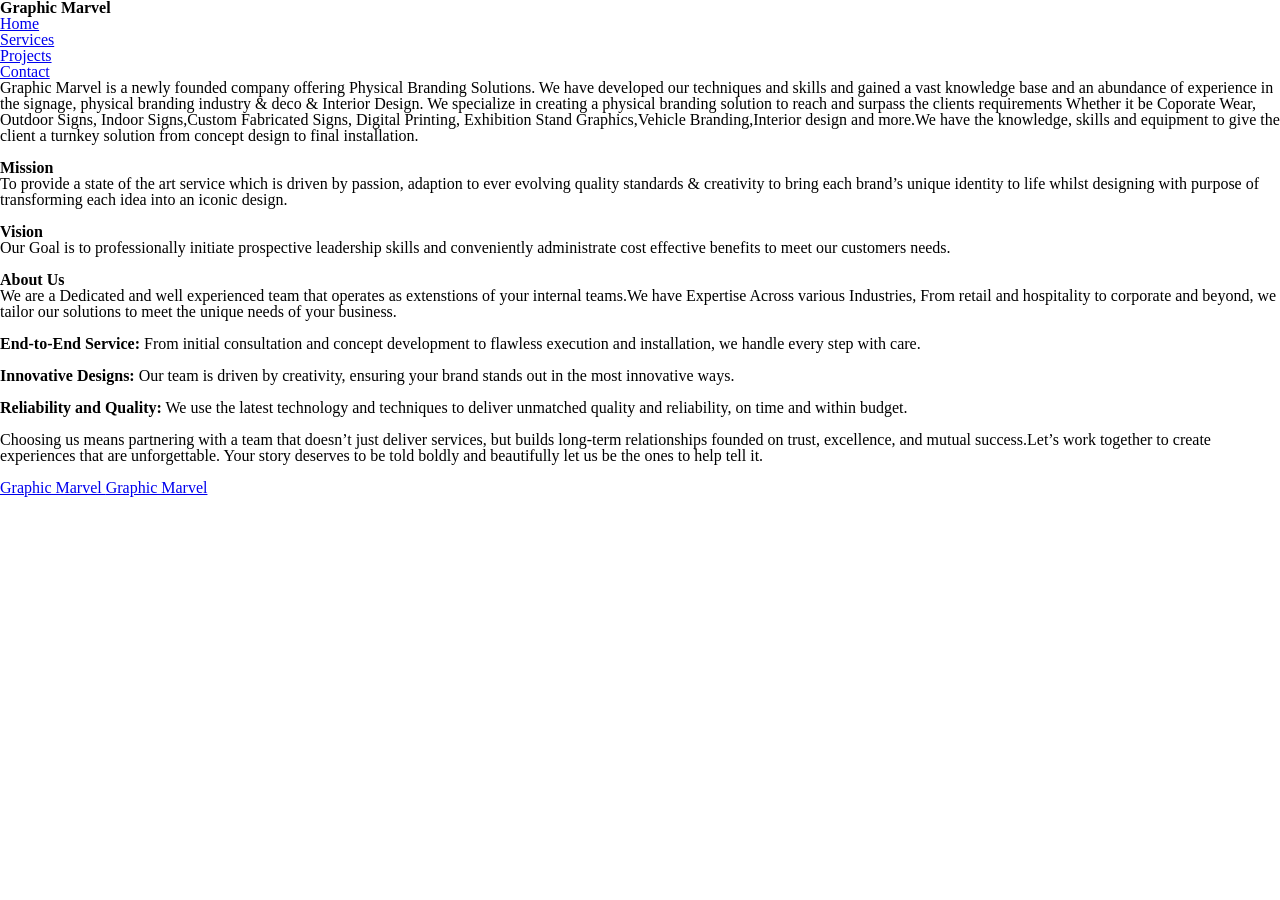
==== index.html @ b997f887 "created basic structure" ====
<!DOCTYPE html>
<html lang="en">
<head>
   <meta charset="UTF-8">
   <meta name="viewport" content="width=device-width, initial-scale=1.0">
   <title>Graphic Marvel</title>
   <link rel="stylesheet" href="reset.css">
   <link rel="stylesheet" href="main.css">
</head>
<body>
   <div class="wrapper">

      <header>
         <h1>Graphic Marvel</h1>
      </header>


      <nav>
         <ul>
            <li><a href="index.html">Home</a></li>
            <li><a href="services.html">Services</a></li>
            <li><a href="projects.html">Projects</a></li>
            <li><a href="contact.html">Contact</a></li>
         </ul>
      </nav>

      <main>
         <section class="main-column">

            <p>
               Graphic Marvel is a newly founded company offering Physical Branding Solutions.
               We have developed our techniques and skills and gained a vast knowledge base and an abundance of experience in the signage, physical branding industry & deco & Interior Design. We specialize in creating a physical branding solution to reach and surpass the clients requirements Whether it be Coporate Wear, Outdoor Signs, Indoor Signs,Custom Fabricated Signs, Digital Printing, Exhibition Stand Graphics,Vehicle Branding,Interior design and more.We have the knowledge, skills and equipment to give the client a turnkey solution from concept design to final installation.
            </p>

            <h2>Mission</h2>
            <p>To provide a state of the art service which is driven by passion, adaption to ever evolving quality standards & creativity to bring each brand’s unique identity to life whilst designing with purpose of transforming each idea into an iconic design.</p>

            <h2>Vision</h2>
            <p>Our Goal is to professionally initiate prospective leadership skills and conveniently administrate cost effective benefits to meet our customers needs.</p>

            <H2> About Us </h2>
            <p>We are a Dedicated and well experienced team that operates as extenstions of your internal teams.We have Expertise Across various Industries, From retail and hospitality to corporate and beyond, we tailor our solutions to meet the unique needs of your business.</p>
            <p><b>End-to-End Service:</b> From initial consultation and concept development to flawless execution and installation, we handle every step with care.</p>
            <p><b>Innovative Designs:</b> Our team is driven by creativity, ensuring your brand stands out in the most innovative ways.</p>
            <p><b>Reliability and Quality:</b> We use the latest technology and techniques to deliver unmatched quality and reliability, on time and within budget.</p>
            <p>
               Choosing us means partnering with a team that doesn’t just deliver services, but builds long-term relationships founded on trust, excellence, and mutual success.Let’s work together to create experiences that are unforgettable. Your story deserves to be told boldly and beautifully let us be the ones to help tell it.
            </p>
         </section>


      </main>
      <footer>

         <a href="https://www.instagram.com/graphic_marvel_?utm_source=ig_web_button_share_sheet&igsh=ZDNlZDc0MzIxNw==">
            <i class="fa fa-instagram"></i> Graphic Marvel
         </a>

         <a href="https://www.facebook.com/share/1BdkAk2jqA/?mibextid=wwXIfr">
            <i class="fa fa-facebook-square"></i> Graphic Marvel
         </a>

      </footer>
   </div>
</body>
</html>
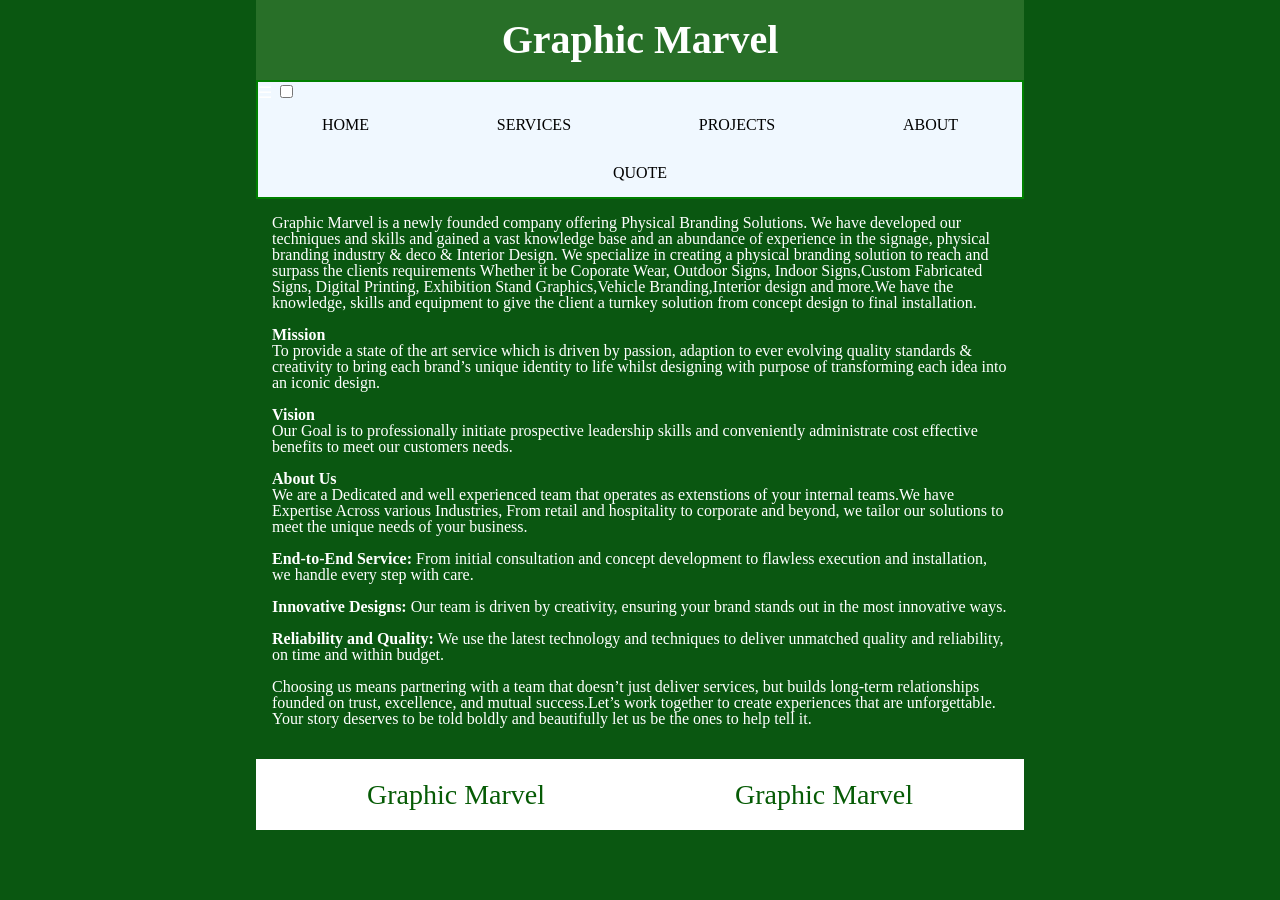
==== commit 63082105: "edits" ====
--- a/index.html
+++ b/index.html
@@ -16,11 +16,18 @@
 
 
       <nav>
+
+      <label for="menu">☰</label>
+
+
+         <input type="checkbox" id="menu">
+
          <ul>
             <li><a href="index.html">Home</a></li>
             <li><a href="services.html">Services</a></li>
             <li><a href="projects.html">Projects</a></li>
-            <li><a href="contact.html">Contact</a></li>
+            <li><a href="about.html">About</a></li>
+            <li><a href="quote.html">Quote</a></li>
          </ul>
       </nav>
 
--- a/main.css
+++ b/main.css
@@ -0,0 +1,75 @@
+body{
+   font-family: Cambria, Cochin, Georgia, Times, 'Times New Roman', serif;
+   background-color: rgb(10, 87, 17);
+   color: rgb(255, 255, 255);
+}
+
+H1 {
+   font-size: 250%;
+}
+
+.wrapper {
+   max-width: 48rem;
+   margin: 0 auto;
+}
+
+header {
+   background-color: rgb(40, 111, 40);
+   padding: 20px;
+   text-align: center;
+}
+
+
+nav{
+   background-color: aliceblue;
+   text-transform: uppercase;
+   border: 2px solid green;
+}
+
+nav ul {
+   display: flex;
+   justify-content: space-around;
+   flex-wrap: wrap;
+}
+
+nav li {
+   list-style-type: none;
+   padding: 1rem;
+}
+
+nav a {
+   color: rgb(0, 0, 0);
+   text-decoration: none;
+   padding: 1rem 2rem;
+}
+
+nav a:hover,
+   .current {
+   background-color: rgba(50, 202, 20, 0.67);
+   border-radius: 2rem;
+}
+
+.main-column {
+   padding: 1em 1em 1em 1em ;
+}
+
+footer{
+   background-color: #ffffff;
+   color: rgb(2, 80, 10);
+   padding: 1rem;
+   display: flex;
+   justify-content: space-around;
+   align-items: center;
+}
+
+footer a {
+   color: rgb(6, 91, 5);
+   padding: 0.2em;
+   font-size: 175%;
+   text-decoration: none;
+ }
+
+ footer a:hover{
+   color:black;
+   text-shadow: 0 0 5px white
+ }
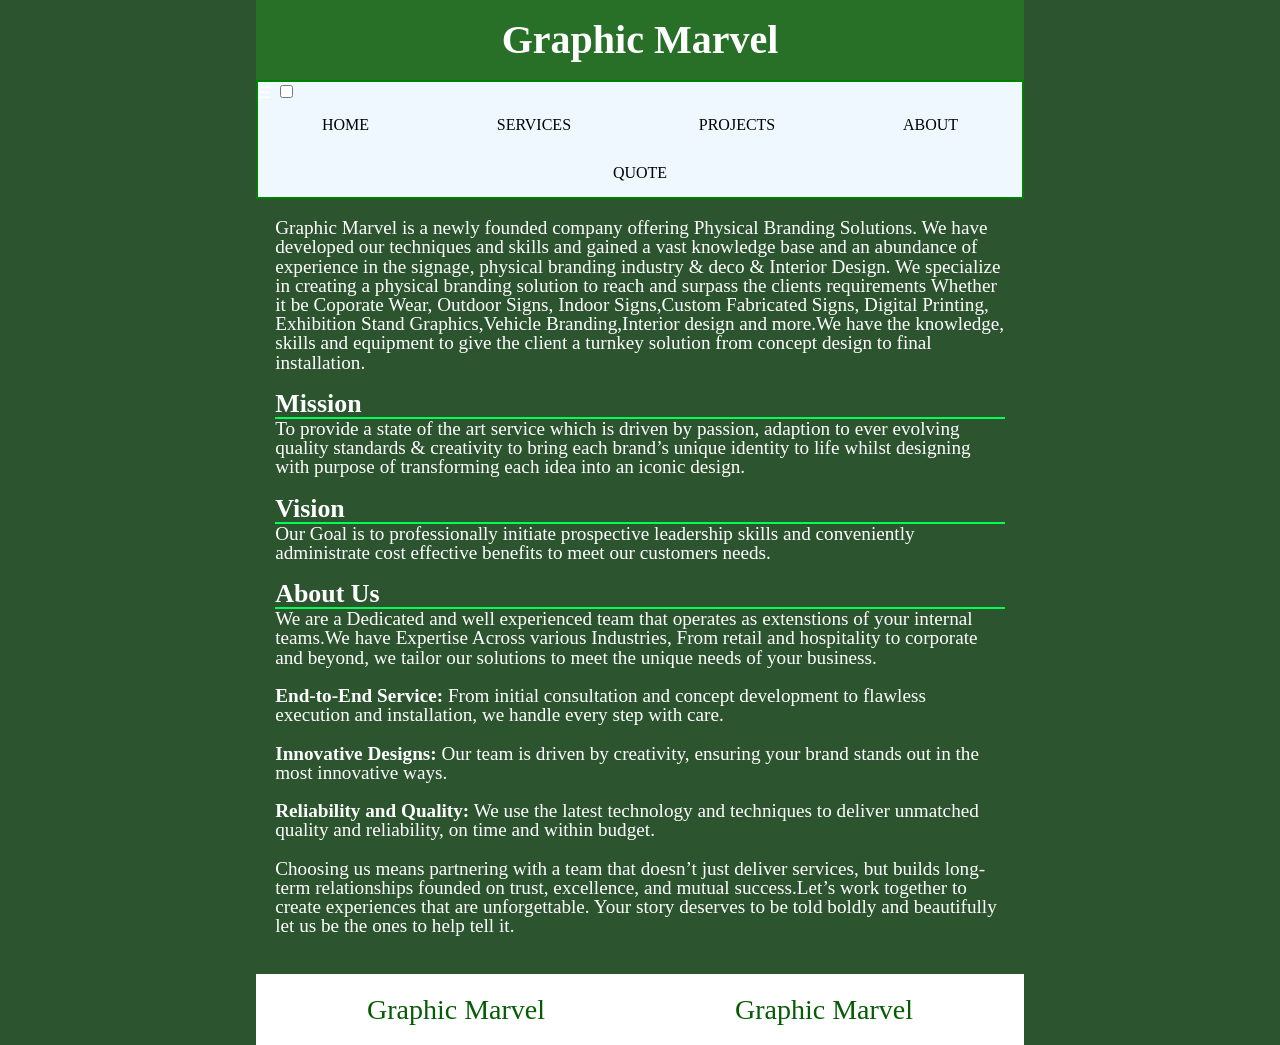
==== commit facf916f: "Update index.html" ====
--- a/index.html
+++ b/index.html
@@ -32,6 +32,7 @@
       </nav>
 
       <main>
+         
          <section class="main-column">
 
             <p>
--- a/main.css
+++ b/main.css
@@ -1,6 +1,6 @@
 body{
    font-family: Cambria, Cochin, Georgia, Times, 'Times New Roman', serif;
-   background-color: rgb(10, 87, 17);
+   background-color: rgb(44, 84, 47);
    color: rgb(255, 255, 255);
 }
 
@@ -50,7 +50,14 @@
 }
 
 .main-column {
+   font-size: 120%;
    padding: 1em 1em 1em 1em ;
+}
+
+.main-column h2{
+   font-size: 135%;
+   border-bottom:2px solid #00ff55;
+   padding: 0.em
 }
 
 footer{
@@ -72,4 +79,56 @@
  footer a:hover{
    color:black;
    text-shadow: 0 0 5px white
- }+ }
+
+ .services p{
+   padding:0.3em 0.3em 0.3em 0.3em;
+}
+
+.services h2{
+   font-size: 150%;
+   color: #ffffff;
+   border-bottom:2px solid #00ff55;
+   padding: 0.em;
+}
+
+.services {
+   padding:1em 1em 1em 1em;
+}
+
+.services li{
+   list-style-image: url(images/Check\ 1.png);
+   padding: 7.5px;
+   list-style-position: inside;
+}
+
+
+
+.services img {
+   border-radius: 50px;
+   padding: 1em 1em 1em 1em ; 
+}
+
+
+.left-column {
+   font-size: 120%;
+}
+
+.left-column h2{
+   font-size: 135%;
+   border-bottom:2px solid #00ff55;
+   padding: 0.em;
+}
+
+
+.right-column {
+   font-size: 120%;
+   padding-top: 1em;
+}
+
+.right-column h2{
+   font-size: 135%;
+   border-bottom:2px solid #00ff55;
+   
+
+}
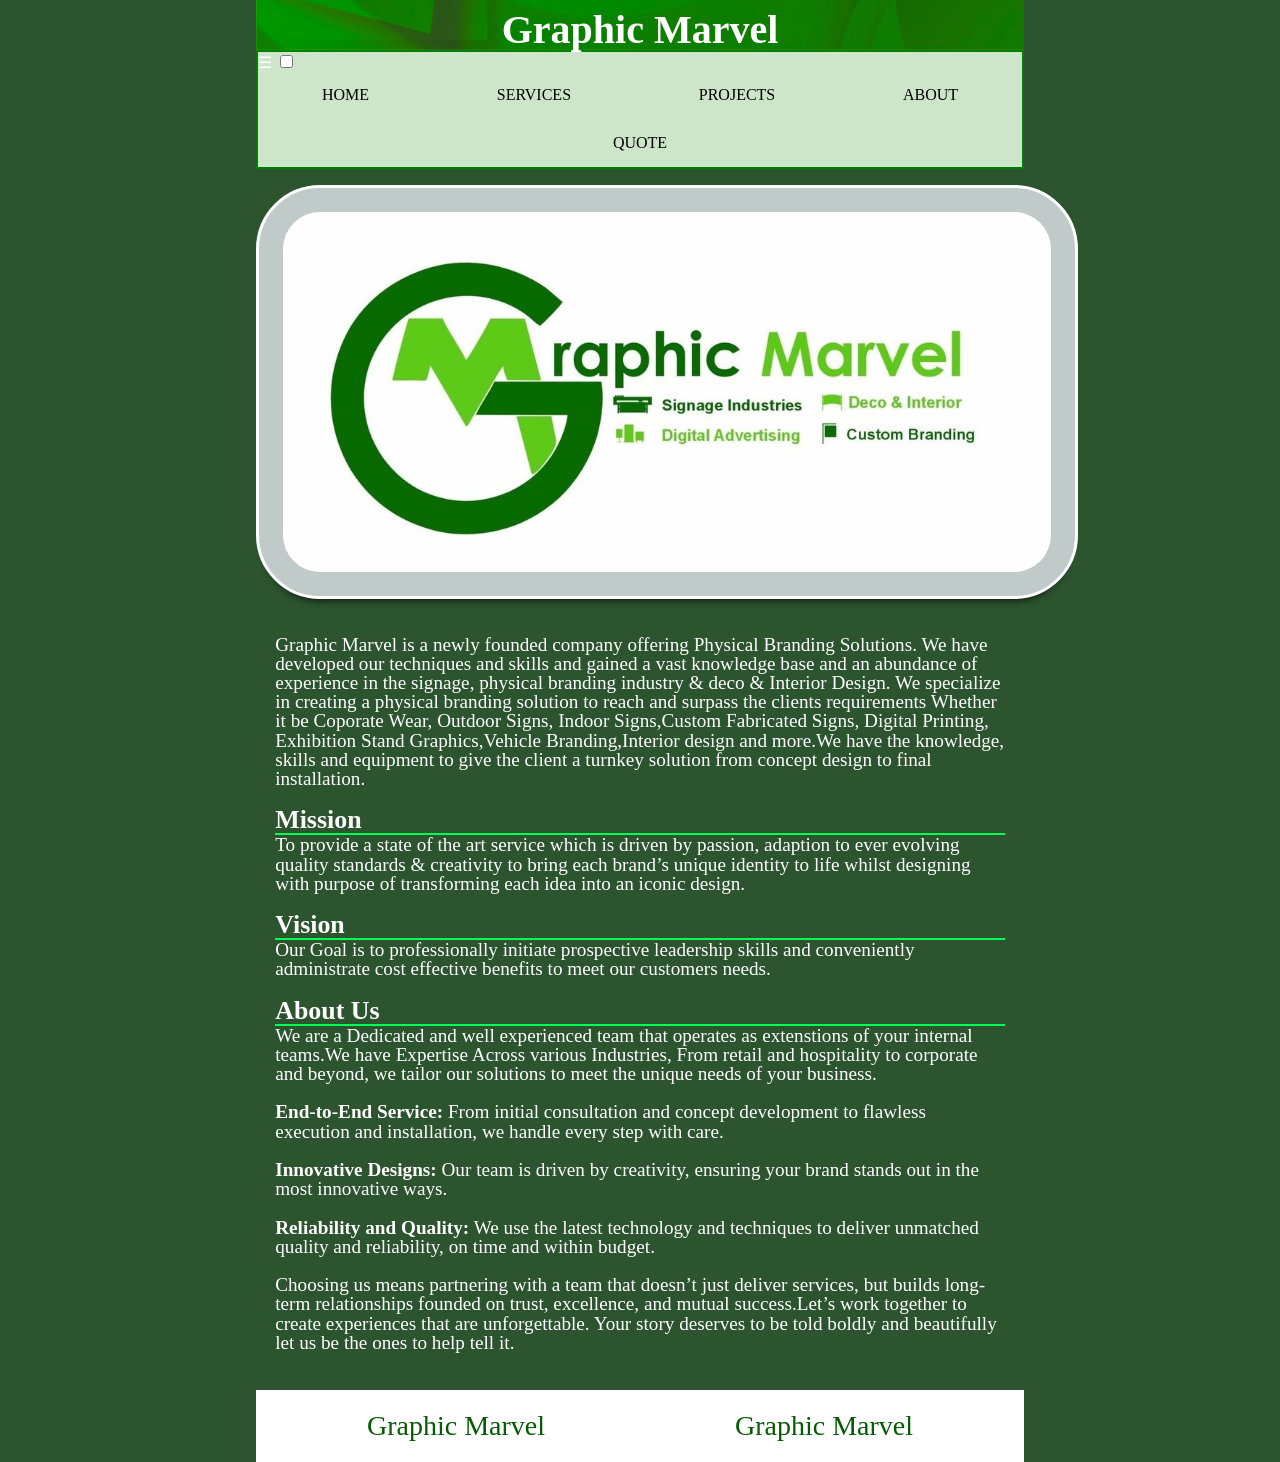
==== commit 6bd680d2: "on" ====
--- a/index.html
+++ b/index.html
@@ -32,6 +32,9 @@
       </nav>
 
       <main>
+         <section class="logo">
+         <img src="images/logo.jpeg" alt="Graphic Marvel">
+         </section>
          
          <section class="main-column">
 
--- a/main.css
+++ b/main.css
@@ -14,16 +14,23 @@
 }
 
 header {
+   background: url(images/bkg\ header.png);
+   background-repeat: no-repeat;
+   background-position: bottom;
+   background-size: cover;
    background-color: rgb(40, 111, 40);
-   padding: 20px;
+   padding: 10px 0 0 0;
    text-align: center;
+   position: relative;
 }
 
 
 nav{
-   background-color: aliceblue;
+   background-color: rgb(205, 230, 201);
+   border: 4px solid rgb(2, 80, 10);
    text-transform: uppercase;
    border: 2px solid green;
+   text-transform: uppercase;
 }
 
 nav ul {
@@ -45,7 +52,9 @@
 
 nav a:hover,
    .current {
-   background-color: rgba(50, 202, 20, 0.67);
+   background-color: rgb(2, 80, 10);
+   color: white;
+
    border-radius: 2rem;
 }
 
@@ -131,4 +140,116 @@
    border-bottom:2px solid #00ff55;
    
 
+}
+
+
+
+
+
+
+Projects
+
+section.one {
+   background-color: #2dab57;
+    padding: 0 1rem 2rem 1rem;
+    position: relative;
+}
+
+section.one h2 {
+   margin-left: -1rem;
+    margin-right: -1rem;
+    margin-bottom: 1rem;
+    background-color:#00ff55 ;
+}
+
+
+section.signage {
+   grid-column: 2/3;  
+   grid-row: 1/2;
+}
+
+section.branding {
+   grid-column: 2/3;
+   grid-row: 2/3;
+}
+
+section.vehicle {
+grid-column: 1/2;
+grid-row: 1/2;
+}
+
+section.digital{
+grid-column: 1/2;
+grid-row: 2/3;
+}
+
+
+
+img {
+   max-width: 100%;
+   height: auto;
+}
+
+img.pic-me {
+    float: right;
+    margin: 0 0 1rem 2rem;
+    transition: all 1s ease;
+    width: 150px;
+    height: auto;
+}
+
+img.pic-right:hover {
+   transform: scale(1.2);
+}
+
+section:is(.logo) img {
+   display: grid;
+   grid-template-columns: 1fr 1fr 1fr ;
+   grid-gap: 1rem;
+   background-color: #c0cac9;
+   border: 2px solid #89a0ae;
+   justify-content: space-around;
+   align-items: center;
+   border-radius: 1rem;
+   padding: 1.5rem;
+   max-width: 80%;
+   margin: 1em auto;
+}
+
+section:is( .logo) img {
+   max-width: 100%;
+   border: 3px solid white;
+   border-radius: 4rem;
+   box-shadow: 0 10px 10px -10px black;
+   transition:all 2s ease;
+   animation: picfade 1.5s ease 1s ;
+}
+
+section:is( .logo) img:hover{
+   transform: scale(1.5);
+   position: relative;
+   z-index: 2;
+   border-radius: 0;
+   box-shadow: 0 20px 30px black;
+}
+
+
+section:hover img:not(:hover) {
+   transform: scale(.9);
+   opacity: 30%;
+   filter:  blur(3px);
+}
+
+
+@keyframes picfade {
+   from {
+      transform: scale (.5);
+      filter: blur(15px);
+      opacity: 0;
+   }
+
+
+   to{
+      opacity: 1;
+   }
 }
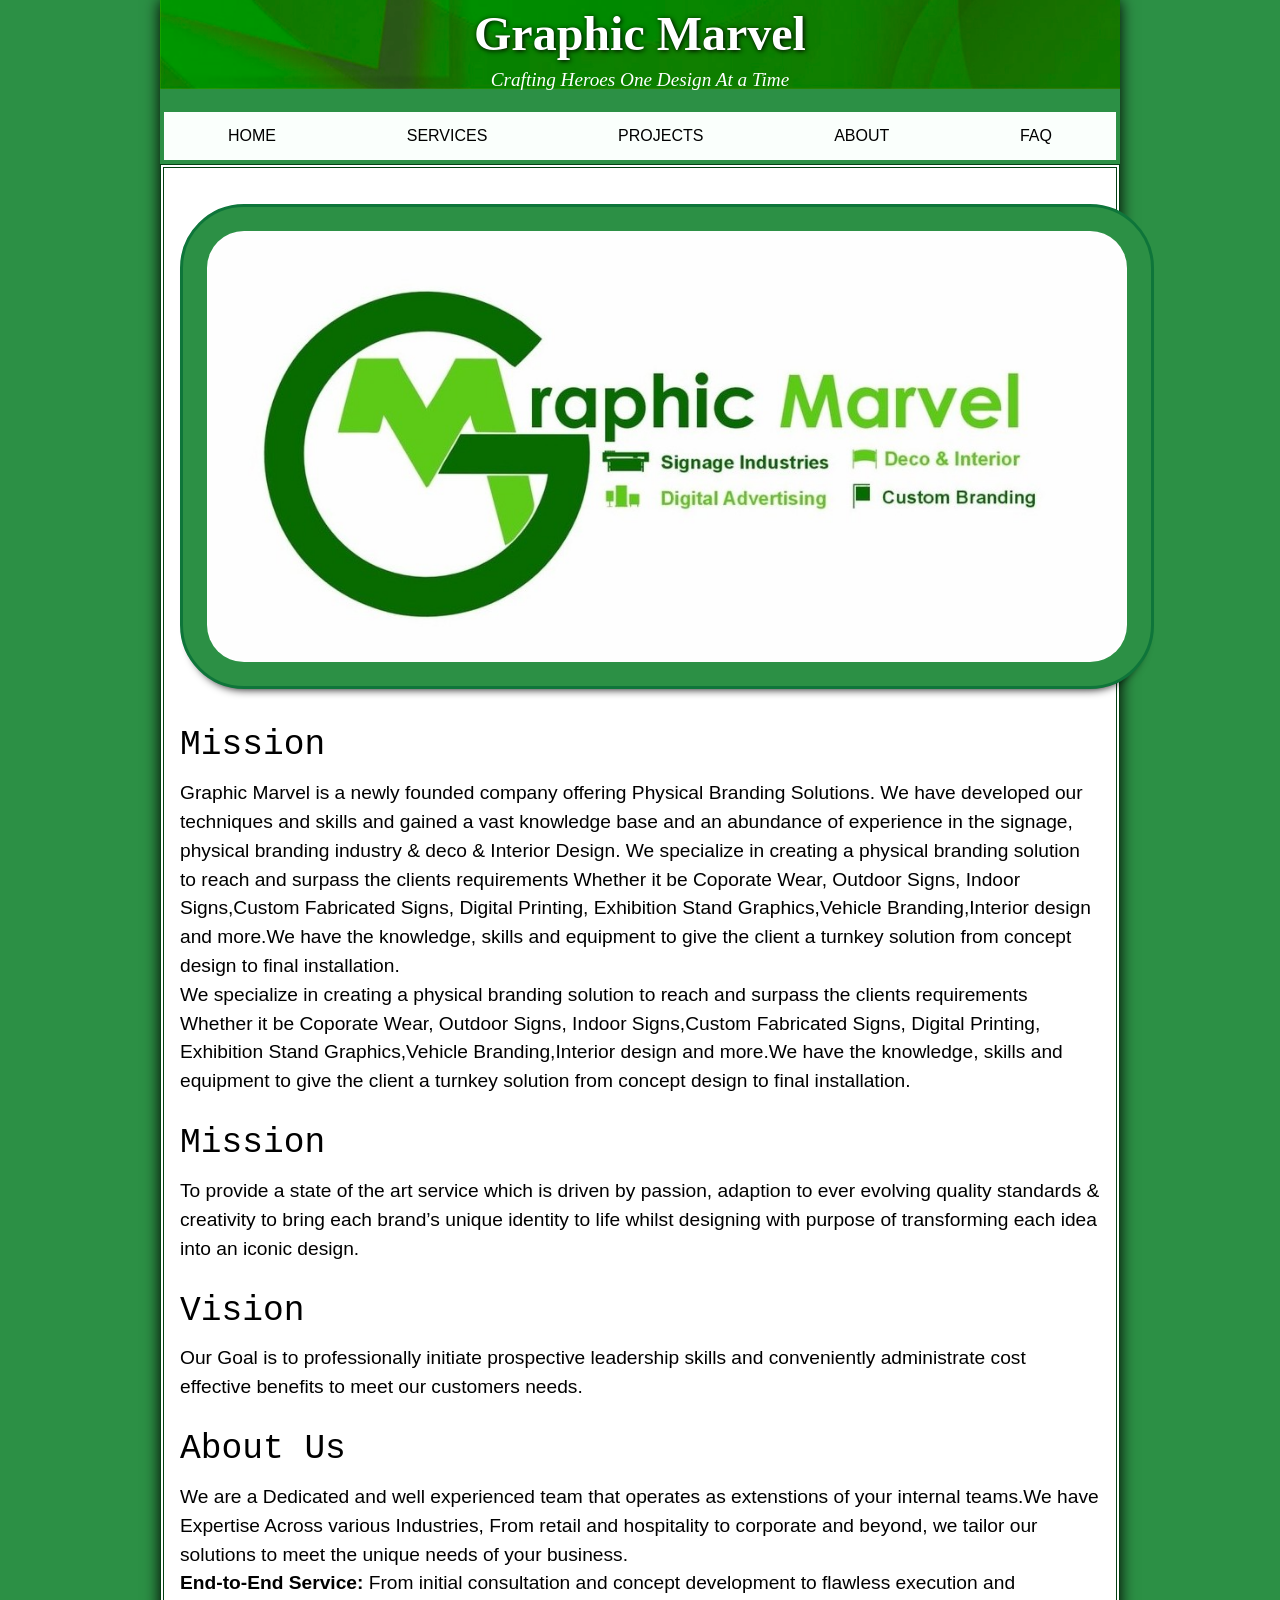
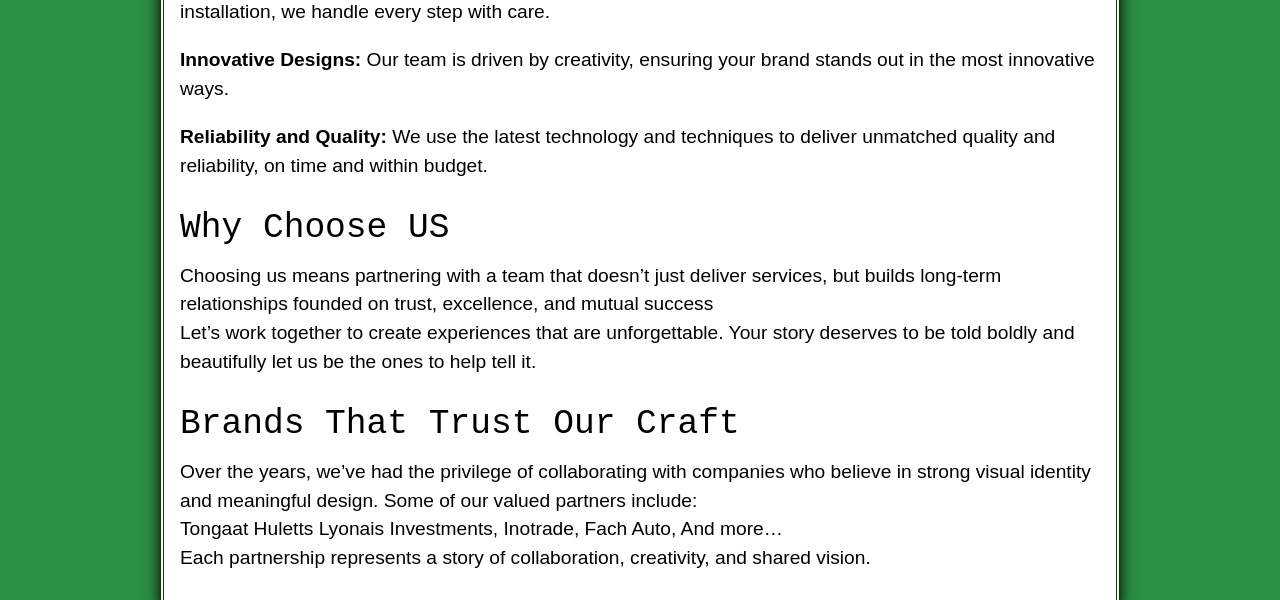
==== commit 80ae131f: "add" ====
--- a/index.html
+++ b/index.html
@@ -12,22 +12,17 @@
 
       <header>
          <h1>Graphic Marvel</h1>
+         <p>Crafting Heroes One Design At a Time</p>
       </header>
 
 
       <nav>
-
-      <label for="menu">☰</label>
-
-
-         <input type="checkbox" id="menu">
-
          <ul>
             <li><a href="index.html">Home</a></li>
             <li><a href="services.html">Services</a></li>
             <li><a href="projects.html">Projects</a></li>
             <li><a href="about.html">About</a></li>
-            <li><a href="quote.html">Quote</a></li>
+            <li><a href="quote.html">FAQ</a></li>
          </ul>
       </nav>
 
@@ -36,42 +31,44 @@
          <img src="images/logo.jpeg" alt="Graphic Marvel">
          </section>
          
-         <section class="main-column">
+         <div class="container-md">
+      <h2><code>Mission</code></h2>
+      <p>Graphic Marvel is a newly founded company offering Physical Branding Solutions.
+               We have developed our techniques and skills and gained a vast knowledge base and an abundance of experience in the signage, physical branding industry & deco & Interior Design. We specialize in creating a physical branding solution to reach and surpass the clients requirements Whether it be Coporate Wear, Outdoor Signs, Indoor Signs,Custom Fabricated Signs, Digital Printing, Exhibition Stand Graphics,Vehicle Branding,Interior design and more.We have the knowledge, skills and equipment to give the client a turnkey solution from concept design to final installation.<br>We specialize in creating a physical branding solution to reach and surpass the clients requirements Whether it be Coporate Wear, Outdoor Signs, Indoor Signs,Custom Fabricated Signs, Digital Printing, Exhibition Stand Graphics,Vehicle Branding,Interior design and more.We have the knowledge, skills and equipment to give the client a turnkey solution from concept design to final installation.</p>
+   </div>
 
-            <p>
-               Graphic Marvel is a newly founded company offering Physical Branding Solutions.
-               We have developed our techniques and skills and gained a vast knowledge base and an abundance of experience in the signage, physical branding industry & deco & Interior Design. We specialize in creating a physical branding solution to reach and surpass the clients requirements Whether it be Coporate Wear, Outdoor Signs, Indoor Signs,Custom Fabricated Signs, Digital Printing, Exhibition Stand Graphics,Vehicle Branding,Interior design and more.We have the knowledge, skills and equipment to give the client a turnkey solution from concept design to final installation.
-            </p>
 
-            <h2>Mission</h2>
-            <p>To provide a state of the art service which is driven by passion, adaption to ever evolving quality standards & creativity to bring each brand’s unique identity to life whilst designing with purpose of transforming each idea into an iconic design.</p>
+   <div class="container-md">
+      <h2><code>Mission</code></h2>
+      <p>To provide a state of the art service which is driven by passion, adaption to ever evolving quality standards & creativity to bring each brand’s unique identity to life whilst designing with purpose of transforming each idea into an iconic design.<br></p>
+   </div>
 
-            <h2>Vision</h2>
-            <p>Our Goal is to professionally initiate prospective leadership skills and conveniently administrate cost effective benefits to meet our customers needs.</p>
+   <div class="container-md">
+      <h2><code>Vision</code></h2>
+      <p>Our Goal is to professionally initiate prospective leadership skills and conveniently administrate cost effective benefits to meet our customers needs.<br></p>
+   </div>
 
-            <H2> About Us </h2>
-            <p>We are a Dedicated and well experienced team that operates as extenstions of your internal teams.We have Expertise Across various Industries, From retail and hospitality to corporate and beyond, we tailor our solutions to meet the unique needs of your business.</p>
-            <p><b>End-to-End Service:</b> From initial consultation and concept development to flawless execution and installation, we handle every step with care.</p>
+   <div class="container-md">
+      <h2><code> About Us</code></h2>
+      <p>We are a Dedicated and well experienced team that operates as extenstions of your internal teams.We have Expertise Across various Industries, From retail and hospitality to corporate and beyond, we tailor our solutions to meet the unique needs of your business.<br><b>End-to-End Service:</b> From initial consultation and concept development to flawless execution and installation, we handle every step with care.</p>
             <p><b>Innovative Designs:</b> Our team is driven by creativity, ensuring your brand stands out in the most innovative ways.</p>
             <p><b>Reliability and Quality:</b> We use the latest technology and techniques to deliver unmatched quality and reliability, on time and within budget.</p>
-            <p>
-               Choosing us means partnering with a team that doesn’t just deliver services, but builds long-term relationships founded on trust, excellence, and mutual success.Let’s work together to create experiences that are unforgettable. Your story deserves to be told boldly and beautifully let us be the ones to help tell it.
-            </p>
-         </section>
+            <p></p>
+   </div>
+
+   <div class="container-md">
+      <h2><code>Why Choose US</code></h2>
+      <p> Choosing us means partnering with a team that doesn’t just deliver services, but builds long-term relationships founded on trust, excellence, and mutual success<br>Let’s work together to create experiences that are unforgettable. Your story deserves to be told boldly and beautifully let us be the ones to help tell it.</p>
+   </div>
+
+   <div class="container-md" >
+      <h2><code>Brands That Trust Our Craft</code></h2>
+      <p>Over the years, we’ve had the privilege of collaborating with companies who believe in strong visual identity and meaningful design.
+      Some of our valued partners include:<br>Tongaat Huletts Lyonais Investments, Inotrade, Fach Auto, And more…<br>Each partnership represents a story of collaboration, creativity, and shared vision.</p>
+
+</p>
+   </div>
 
 
-      </main>
-      <footer>
-
-         <a href="https://www.instagram.com/graphic_marvel_?utm_source=ig_web_button_share_sheet&igsh=ZDNlZDc0MzIxNw==">
-            <i class="fa fa-instagram"></i> Graphic Marvel
-         </a>
-
-         <a href="https://www.facebook.com/share/1BdkAk2jqA/?mibextid=wwXIfr">
-            <i class="fa fa-facebook-square"></i> Graphic Marvel
-         </a>
-
-      </footer>
-   </div>
 </body>
 </html>
--- a/main.css
+++ b/main.css
@@ -65,7 +65,7 @@
 
 .main-column h2{
    font-size: 135%;
-   border-bottom:2px solid #00ff55;
+   border-bottom:2px solid #2c9045;
    padding: 0.em
 }
 
@@ -106,7 +106,7 @@
 }
 
 .services li{
-   list-style-image: url(images/Check\ 1.png);
+   list-style-image: url();
    padding: 7.5px;
    list-style-position: inside;
 }
@@ -132,62 +132,47 @@
 
 .right-column {
    font-size: 120%;
-   padding-top: 1em;
+   padding: 1em 1em 1em 1em;
+   line-height: 1.3;
+   background-color: white;
+   color: #000000;
 }
 
 .right-column h2{
    font-size: 135%;
-   border-bottom:2px solid #00ff55;
+   border-bottom:2px solid #00a136;
    
 
 }
 
-
-
+.right-column li {
+   list-style-position: inside;
+}
+
+.right-column img {
+   background-color: #2c9045;
+   align-items: center;
+   border-radius: 1rem;
+   padding: 1.5rem;
+   max-width: 80%;
+   margin: 1em auto;
+}
 
 
 
 Projects
-
-section.one {
-   background-color: #2dab57;
-    padding: 0 1rem 2rem 1rem;
-    position: relative;
-}
-
-section.one h2 {
-   margin-left: -1rem;
-    margin-right: -1rem;
-    margin-bottom: 1rem;
-    background-color:#00ff55 ;
-}
-
-
-section.signage {
-   grid-column: 2/3;  
-   grid-row: 1/2;
-}
-
-section.branding {
-   grid-column: 2/3;
-   grid-row: 2/3;
-}
-
-section.vehicle {
-grid-column: 1/2;
-grid-row: 1/2;
-}
-
-section.digital{
-grid-column: 1/2;
-grid-row: 2/3;
-}
-
-
-
+div.wrapper {
+    max-width: 960px;
+    margin: 0 auto;
+    box-shadow: 0 0 15px black;
+}
+
+
+/* IMAGE STYLES
+----------------------------*/
 img {
-   max-width: 100%;
-   height: auto;
+    max-width: 100%;
+    height: auto;
 }
 
 img.pic-me {
@@ -196,19 +181,246 @@
     transition: all 1s ease;
     width: 150px;
     height: auto;
-}
+} 
+
+img.pic-me:hover {
+    transform: scale(1.2);
+}
+
+img.award {
+    width: 120px;
+    position: absolute;
+    top: 0;
+    right: -40px;
+    z-index: 2;
+    transition: all 1s ease;
+}
+
+img.award:hover {
+    transform: rotate(360deg) scale(1.2);
+}
+
+
+
+/* HEADINGS
+----------------------------*/
+
+h3 {
+    text-transform: uppercase;
+    letter-spacing: .2rem;
+    color: #007a49;
+    border-top: 1px solid;
+    border-left: 3px solid;
+    padding-left: 1rem;
+    clear: both;
+}
+
+Projects
+* {
+    box-sizing: border-box;
+}
+
+body {
+    font-family: Georgia, serif;
+    background-color:#2c9045;
+}
+
+div.wrapper {
+    max-width: 960px;
+    margin: 0 auto;
+    box-shadow: 0 0 15px black;
+}
+
+
+/* IMAGE STYLES
+----------------------------*/
+img {
+    max-width: 100%;
+    height: auto;
+}
+
+img.pic-right {
+    float: right;
+    margin: 0 0 1rem 2rem;
+    transition: all 1s ease;
+    width: 150px;
+    height: auto;
+} 
 
 img.pic-right:hover {
-   transform: scale(1.2);
-}
+    transform: scale(1.2);
+}
+
+img.award {
+    width: 120px;
+    position: absolute;
+    top: 0;
+    right: -40px;
+    z-index: 2;
+    transition: all 1s ease;
+}
+
+img.award:hover {
+    transform: rotate(360deg) scale(1.2);
+}
+
+
+
+/* HEADINGS
+----------------------------*/
+h1 {
+    font-family:Cambria, Cochin, Georgia, Times, 'Times New Roman', serif;
+    font-size: 300%;
+    text-shadow: 1px 1px 5px black;
+}
+
+h2 {
+    font-family: 'Stint Ultra Expanded', Geprgia, serif;
+    margin-bottom: .5rem;
+    font-size: 180%;
+}
+
+h3 {
+    text-transform: uppercase;
+    letter-spacing: .2rem;
+    color: #fcfffe;
+    border-top: 1px solid;
+    border-left: 3px solid;
+    padding-left: 1rem;
+    clear: both;
+}
+
+
+
+/* HEADER
+----------------------------*/
+header {
+    color: white;
+    background: url(images/bkg\ header.png);
+    background-repeat:  no-repeat;
+    background-position: bottom;
+    background-size: cover;
+    text-align: center;
+    padding: 10px 0 0 0;
+    position: relative;
+}
+
+header p {
+    font-style: italic;
+    font-size: 1.2rem;
+    margin-top: .75rem;
+}
+
+
+
+/* NAV BAR
+----------------------------*/
+nav {
+    font-family: verdana, sans-serif;
+    background-color:#fafffc;
+    border: 4px solid #2c9045;
+    text-transform: uppercase;
+}
+
+nav ul {
+    display: flex;
+    justify-content: space-between;
+}
+
+nav li {
+    padding: 1rem;
+    list-style-type: none;
+}
+
+nav li a  {
+    padding: 1rem 3rem;
+    text-decoration: none;
+    transition: all 1.5s ease;
+    border-radius: 3rem;
+}
+
+nav li a:hover {
+    background-color: rgb(2, 80, 10);
+   color: white;
+
+   border-radius: 2rem;
+}
+
+
+
+/* MAIN
+----------------------------*/
+main {
+    font-family: sans-serif;
+    background-color: white;
+    line-height: 1.5;
+    font-size: 120%;
+    color: #000000;
+    padding: 1rem;
+    border: double 4px #034012;
+}
+
+
+
+section.projects { 
+   display:grid;
+   grid-template-columns: 1fr 1fr;
+   gap: 1rem;
+    
+}
+
+section.item { /* ⬅ all four food items */
+    background-color: #e5fae9;
+    padding: 0 1rem 2rem 1rem;
+    position: relative;
+}
+
+section.item h3 {
+    margin-left: -1rem;
+    margin-right: -1rem;
+    margin-bottom: 1rem;
+    background-color: #2c9045;
+}
+
+p.more a { /* ⬅ links to learn more */
+    text-decoration: none;
+    border-bottom: 1px dotted;
+    padding-bottom: .2rem;
+    font-family: verdana, sans-serif;
+    text-transform: uppercase;
+    font-size: .8rem;
+    position: absolute;
+    bottom: 0;
+    right: 1rem;
+}
+
+
+section.bread {
+  grid-column: 2/3;  
+  grid-row: 1/2;
+}
+
+section.muffin {
+    grid-column: 2/3;
+    grid-row: 2/3;
+}
+
+section.whoopie {
+    grid-column: 1/2;
+    grid-row: 1/2;
+}
+
+section.cat {
+    grid-column: 1/2;
+    grid-row: 2/3;
+}
+
+
 
 section:is(.logo) img {
-   display: grid;
-   grid-template-columns: 1fr 1fr 1fr ;
-   grid-gap: 1rem;
-   background-color: #c0cac9;
+
+   background-color: #2c9045;
    border: 2px solid #89a0ae;
-   justify-content: space-around;
    align-items: center;
    border-radius: 1rem;
    padding: 1.5rem;
@@ -218,15 +430,15 @@
 
 section:is( .logo) img {
    max-width: 100%;
-   border: 3px solid white;
+   border: 3px solid rgb(14, 117, 58);
    border-radius: 4rem;
-   box-shadow: 0 10px 10px -10px black;
-   transition:all 2s ease;
+   box-shadow: 0 10px 10px -10px rgb(0, 0, 0);
+   transition:all 1.5s ease;
    animation: picfade 1.5s ease 1s ;
 }
 
 section:is( .logo) img:hover{
-   transform: scale(1.5);
+   transform: scale(1.2);
    position: relative;
    z-index: 2;
    border-radius: 0;
@@ -237,7 +449,7 @@
 section:hover img:not(:hover) {
    transform: scale(.9);
    opacity: 30%;
-   filter:  blur(3px);
+   filter:  blur(2px);
 }
 
 
@@ -252,4 +464,6 @@
    to{
       opacity: 1;
    }
-}+}
+
+
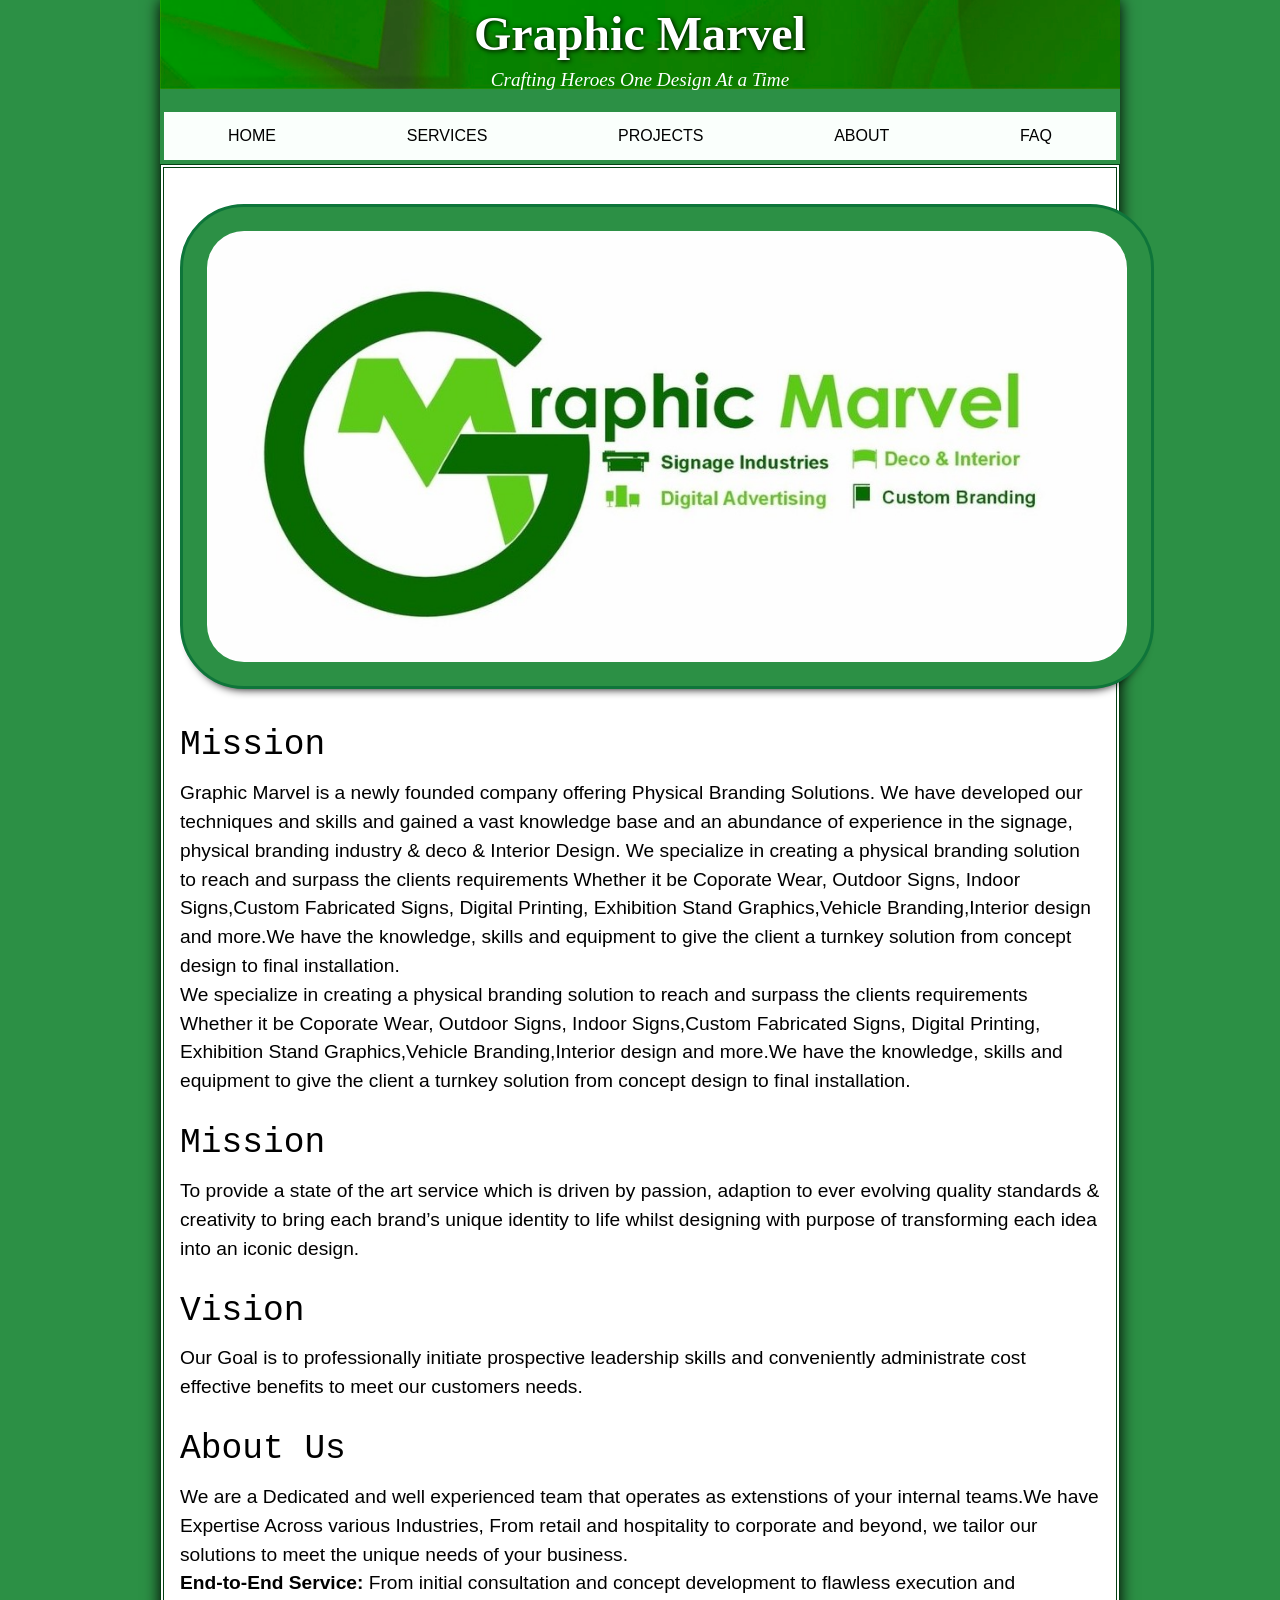
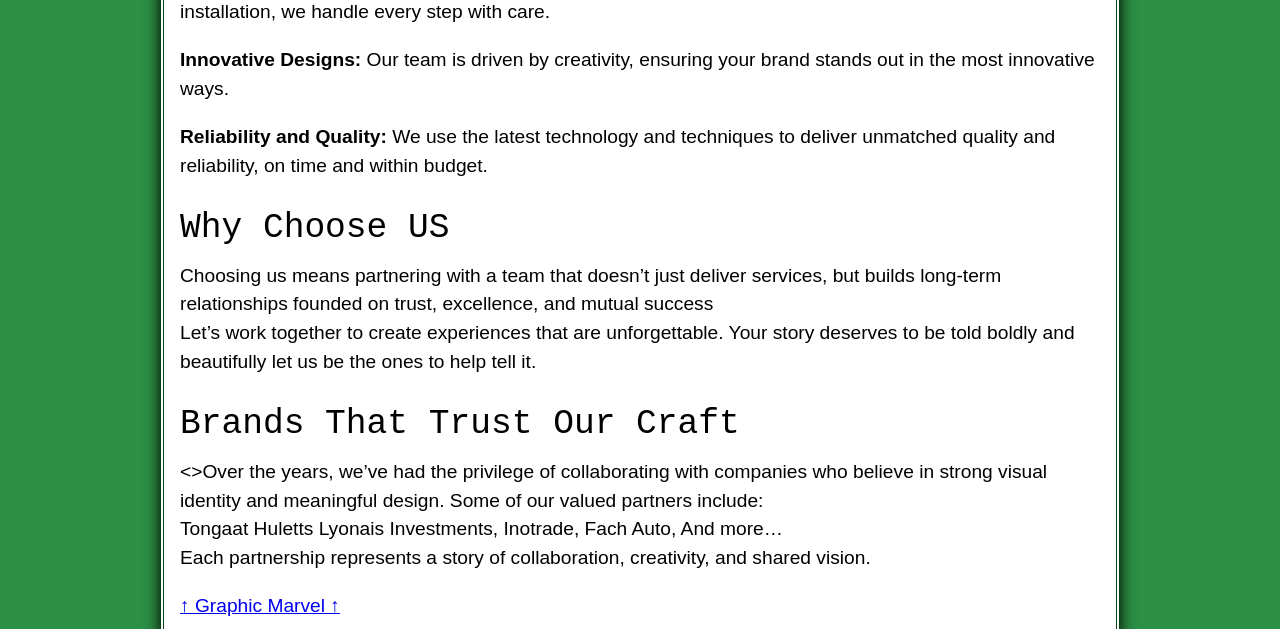
==== commit b52f00d2: "DONE" ====
--- a/index.html
+++ b/index.html
@@ -10,7 +10,7 @@
 <body>
    <div class="wrapper">
 
-      <header>
+      <header id ="top">
          <h1>Graphic Marvel</h1>
          <p>Crafting Heroes One Design At a Time</p>
       </header>
@@ -63,11 +63,16 @@
 
    <div class="container-md" >
       <h2><code>Brands That Trust Our Craft</code></h2>
-      <p>Over the years, we’ve had the privilege of collaborating with companies who believe in strong visual identity and meaningful design.
+      <>Over the years, we’ve had the privilege of collaborating with companies who believe in strong visual identity and meaningful design.
       Some of our valued partners include:<br>Tongaat Huletts Lyonais Investments, Inotrade, Fach Auto, And more…<br>Each partnership represents a story of collaboration, creativity, and shared vision.</p>
 
-</p>
+      <div class="backtotop">
+        <a href="#top">&uarr; Graphic Marvel &uarr;</a>
+      </div>
    </div>
+
+   
+
 
 
 </body>
--- a/main.css
+++ b/main.css
@@ -232,8 +232,7 @@
 }
 
 
-/* IMAGE STYLES
-----------------------------*/
+
 img {
     max-width: 100%;
     height: auto;
@@ -266,8 +265,6 @@
 
 
 
-/* HEADINGS
-----------------------------*/
 h1 {
     font-family:Cambria, Cochin, Georgia, Times, 'Times New Roman', serif;
     font-size: 300%;
@@ -292,8 +289,7 @@
 
 
 
-/* HEADER
-----------------------------*/
+
 header {
     color: white;
     background: url(images/bkg\ header.png);
@@ -313,8 +309,7 @@
 
 
 
-/* NAV BAR
-----------------------------*/
+
 nav {
     font-family: verdana, sans-serif;
     background-color:#fafffc;
@@ -348,8 +343,6 @@
 
 
 
-/* MAIN
-----------------------------*/
 main {
     font-family: sans-serif;
     background-color: white;
@@ -369,7 +362,7 @@
     
 }
 
-section.item { /* ⬅ all four food items */
+section.item { 
     background-color: #e5fae9;
     padding: 0 1rem 2rem 1rem;
     position: relative;
@@ -382,7 +375,7 @@
     background-color: #2c9045;
 }
 
-p.more a { /* ⬅ links to learn more */
+p.more a { 
     text-decoration: none;
     border-bottom: 1px dotted;
     padding-bottom: .2rem;
@@ -467,3 +460,54 @@
 }
 
 
+Media Query
+
+@media screen and (max-width: 650px) {
+   
+   .wrapper{
+      width: 100%;
+      grid-template-columns:1fr;
+      margin: 0;
+   }
+
+   header,
+   nav,
+   main,
+   footer{
+      grid-column: 1/2;
+   }
+
+   header{
+      padding: 1rem;
+      text-align: center;
+      background-size: contain;
+   }
+
+   h1{
+      font-size: 175%;
+   }
+
+   nav a {
+      padding: 1.5rem;
+   }
+
+
+   main{
+      padding: 1rem;
+      font-size: 135%;
+   }
+
+   figure.right {
+      width: 30%;
+      font-size: 75%;
+   }
+
+   h2 {
+     font-size: 125;
+   }
+
+   div.backtop {
+      display: block;
+   }
+
+}
